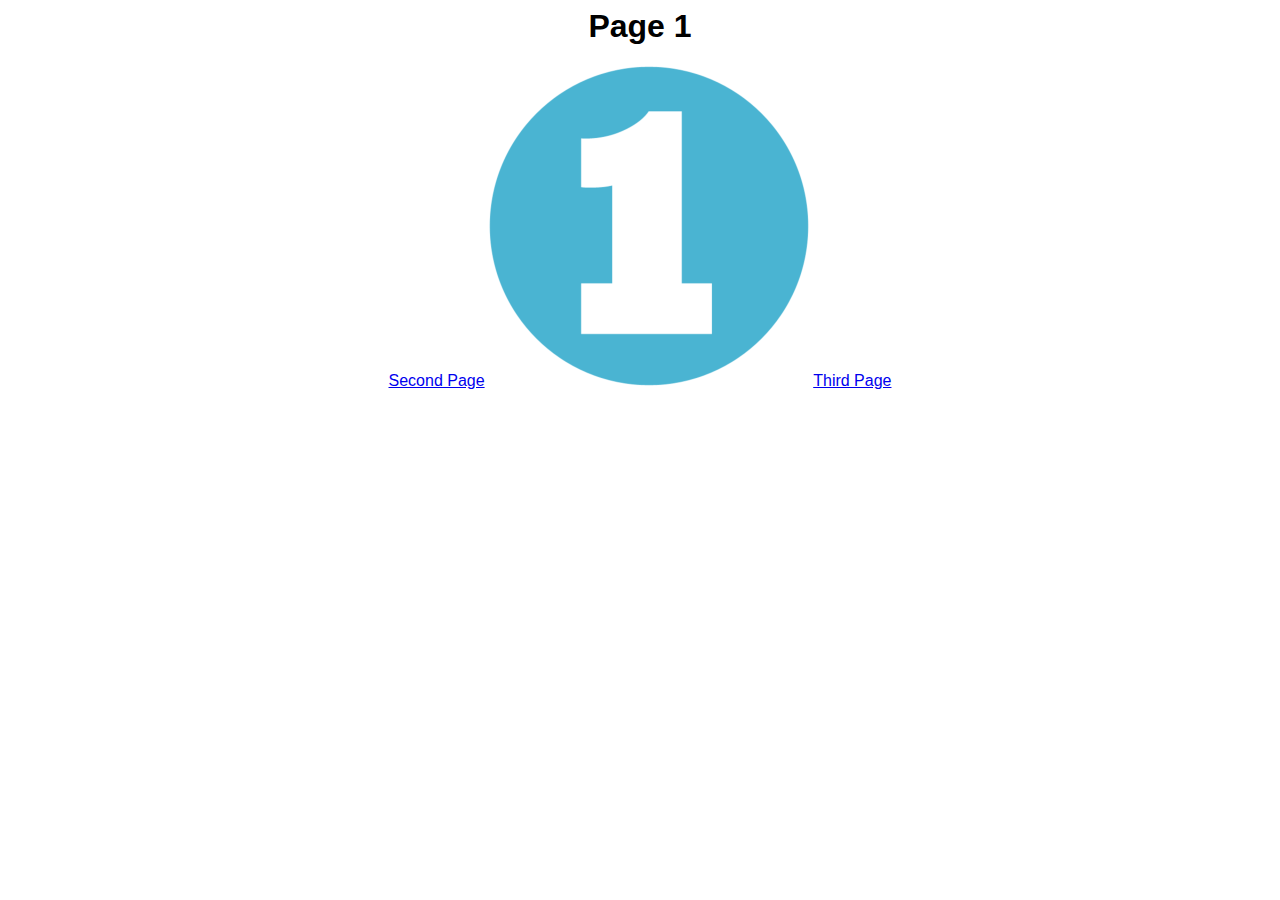
==== index.html @ 36110399 "the image update update" ====
<html lang="en">
<head>
    <meta charset="UTF-8">
    <meta http-equiv="X-UA-Compatible" content="IE-Edge">
    <meta name="viewport" content="width=device-width, initial-scale=1.0">
    <title>Page 1</title>
    <link rel="stylesheet" type="text/css" href="stylesheet.css">
</head>
<body>
    <h1>Page 1</h1>
    <a href="pagetwo.html">Second Page</a>
    <img src="img/numberone.png" alt="number one">
    <a href="pagethree.html">Third Page</a>
</body>
</html>
---- stylesheet.css ----
body {
    font-family: sans-serif;
    max-width: 40rem;
    margin-left: auto;
    margin-right: auto;
    text-align: center;
}
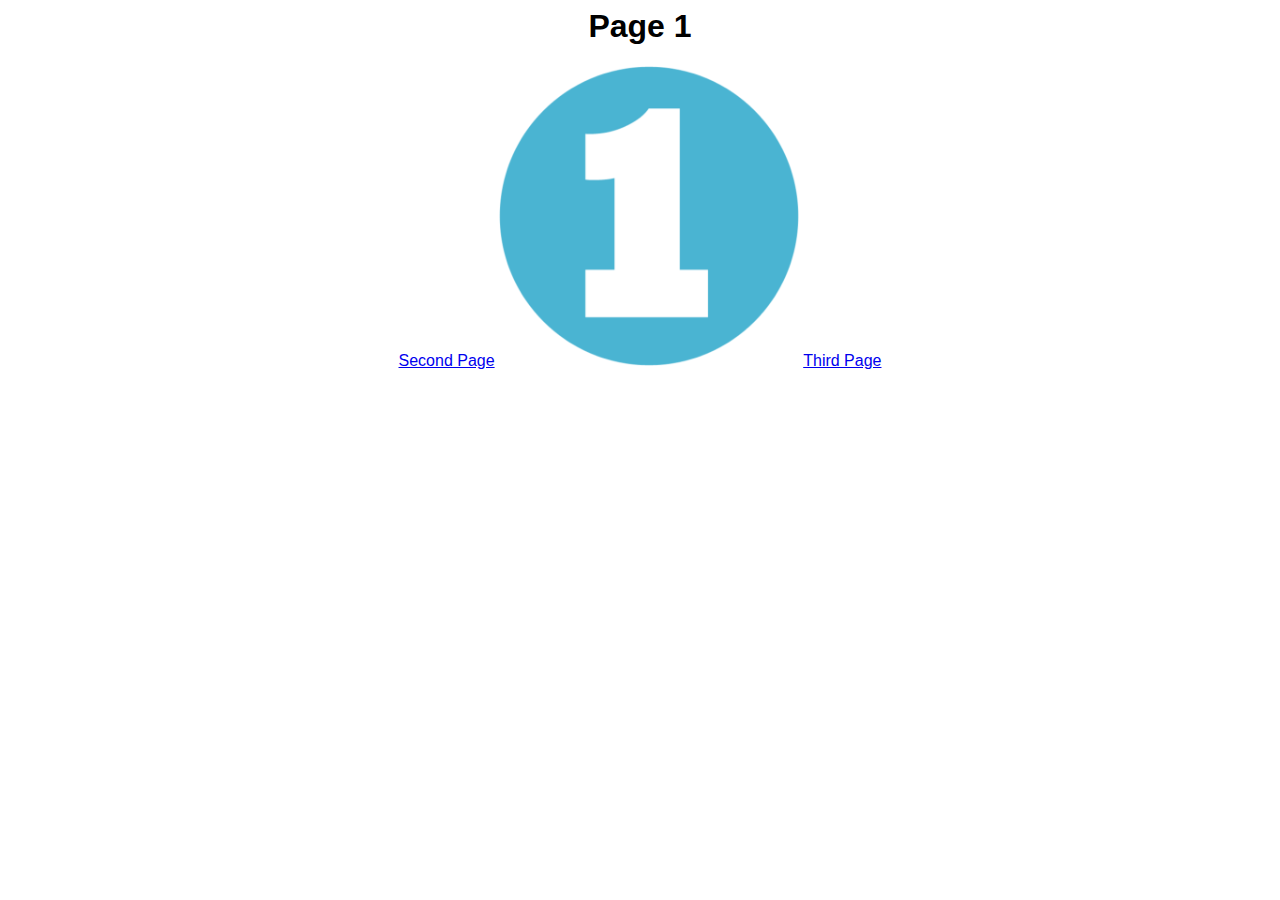
==== commit 9f9ef3bc: "The "we'll see if it works" update" ====
--- a/stylesheet.css
+++ b/stylesheet.css
@@ -5,3 +5,8 @@
     margin-right: auto;
     text-align: center;
 }
+
+img {
+width: 300px;
+Height: 300px;
+}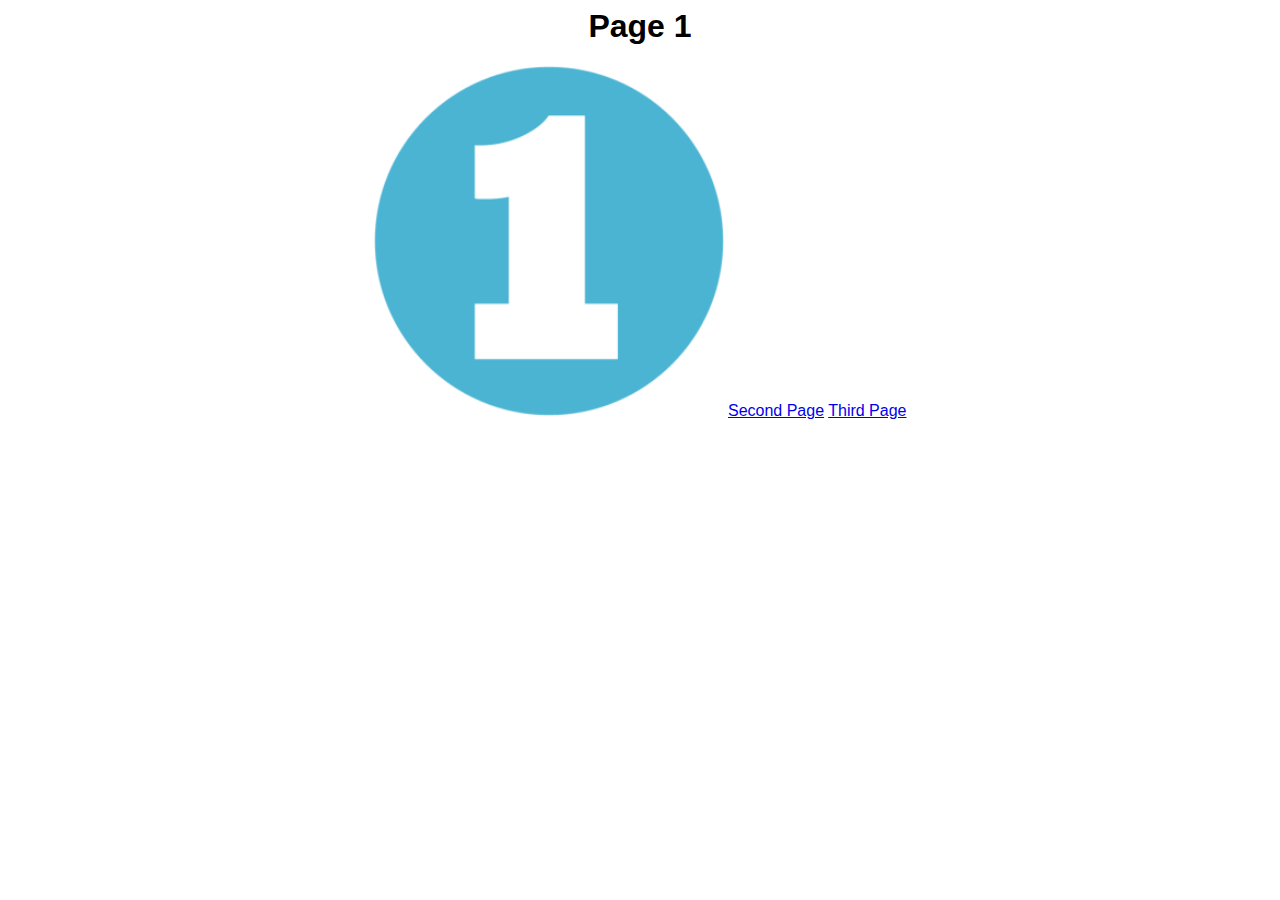
==== commit d64479ea: "the "YES IT WORKED" update" ====
--- a/index.html
+++ b/index.html
@@ -8,8 +8,8 @@
 </head>
 <body>
     <h1>Page 1</h1>
+    <img src="img/numberone.png" alt="number one">
     <a href="pagetwo.html">Second Page</a>
-    <img src="img/numberone.png" alt="number one">
     <a href="pagethree.html">Third Page</a>
 </body>
 </html>--- a/stylesheet.css
+++ b/stylesheet.css
@@ -7,6 +7,6 @@
 }
 
 img {
-width: 300px;
-Height: 300px;
+width: 350px;
+Height: 350px;
 }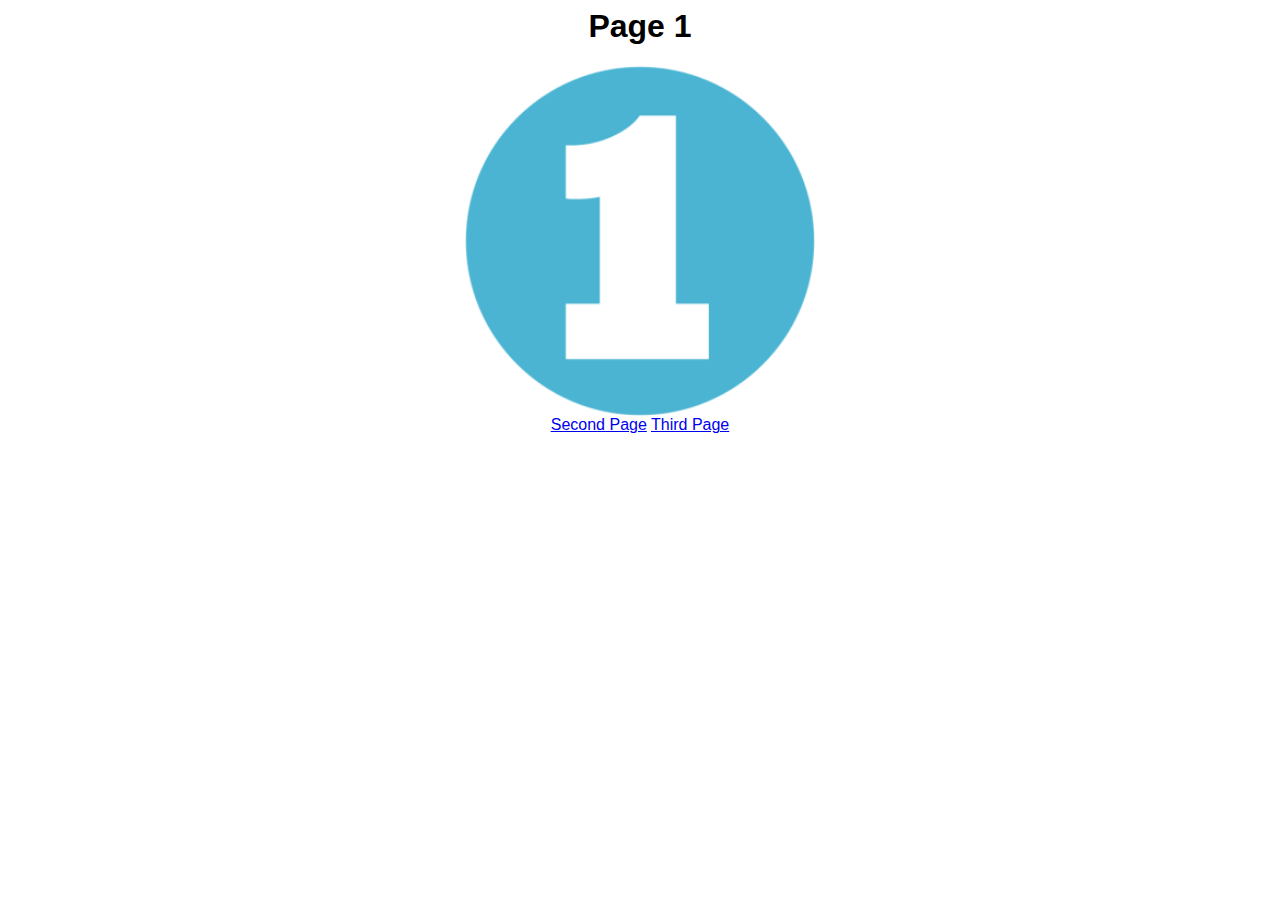
==== commit ed07f544: "The "wait what did I just do" update" ====
--- a/index.html
+++ b/index.html
@@ -9,6 +9,7 @@
 <body>
     <h1>Page 1</h1>
     <img src="img/numberone.png" alt="number one">
+    <br>
     <a href="pagetwo.html">Second Page</a>
     <a href="pagethree.html">Third Page</a>
 </body>
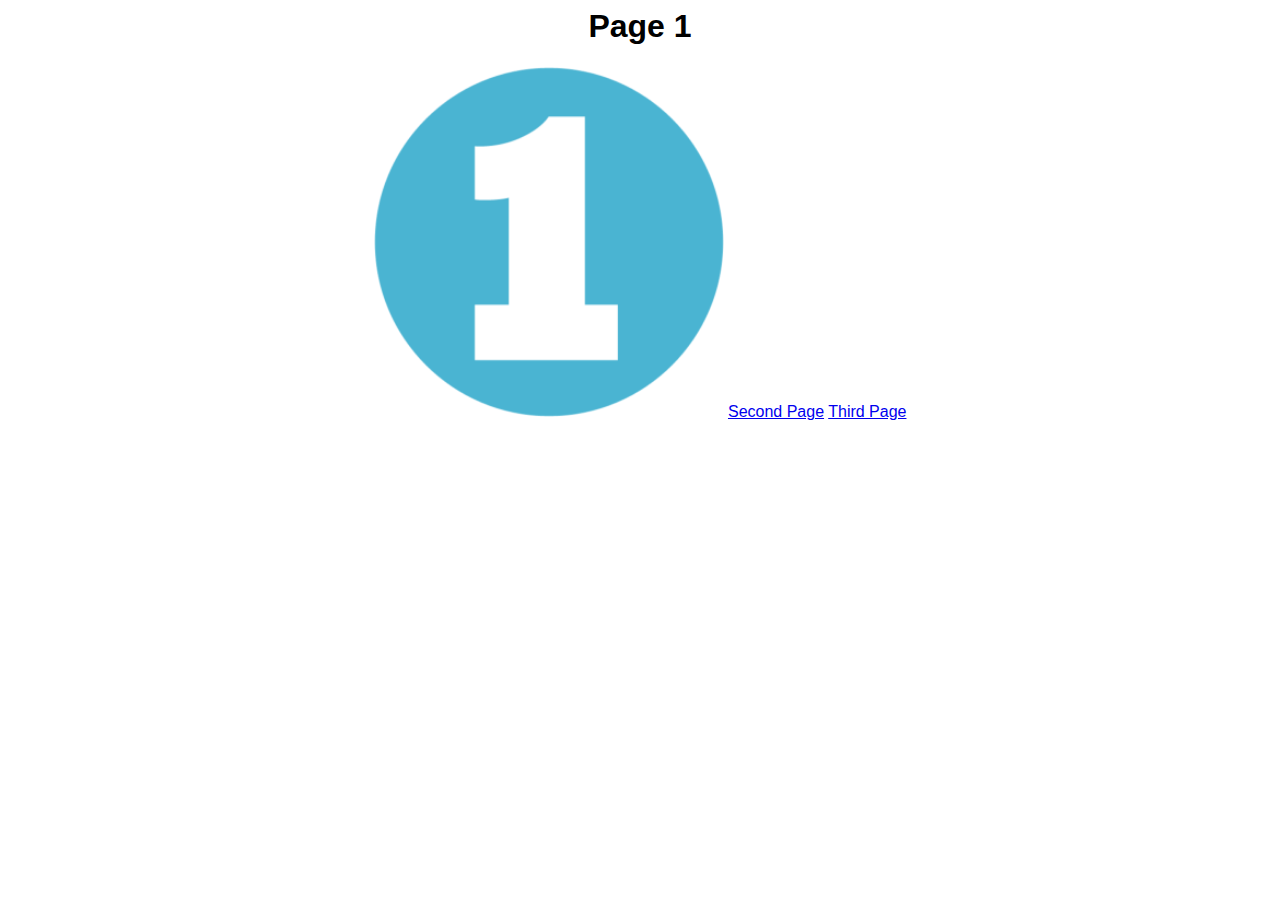
==== commit b2f8bf40: "the 0.5px update" ====
--- a/index.html
+++ b/index.html
@@ -9,7 +9,6 @@
 <body>
     <h1>Page 1</h1>
     <img src="img/numberone.png" alt="number one">
-    <br>
     <a href="pagetwo.html">Second Page</a>
     <a href="pagethree.html">Third Page</a>
 </body>
--- a/stylesheet.css
+++ b/stylesheet.css
@@ -9,4 +9,5 @@
 img {
 width: 350px;
 Height: 350px;
+margin-top: 0.5px;
 }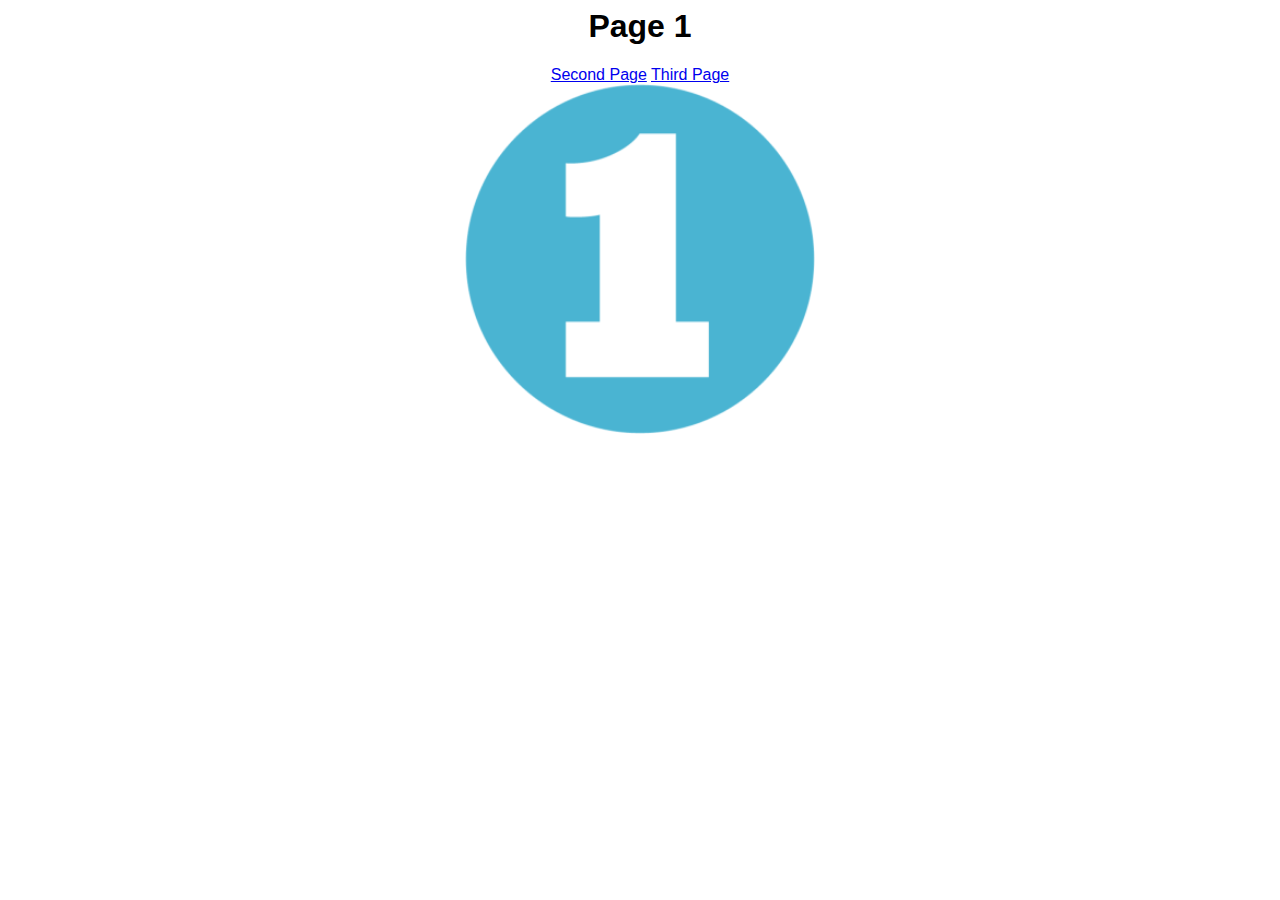
==== commit 9f8e405e: "nevermid=nd it's this one" ====
--- a/index.html
+++ b/index.html
@@ -8,8 +8,9 @@
 </head>
 <body>
     <h1>Page 1</h1>
-    <img src="img/numberone.png" alt="number one">
     <a href="pagetwo.html">Second Page</a>
     <a href="pagethree.html">Third Page</a>
+    <br>
+    <img src="img/numberone.png" alt="number one">
 </body>
 </html>--- a/stylesheet.css
+++ b/stylesheet.css
@@ -4,10 +4,10 @@
     margin-left: auto;
     margin-right: auto;
     text-align: center;
+    align-items: center;
 }
 
 img {
 width: 350px;
 Height: 350px;
-margin-top: 0.5px;
 }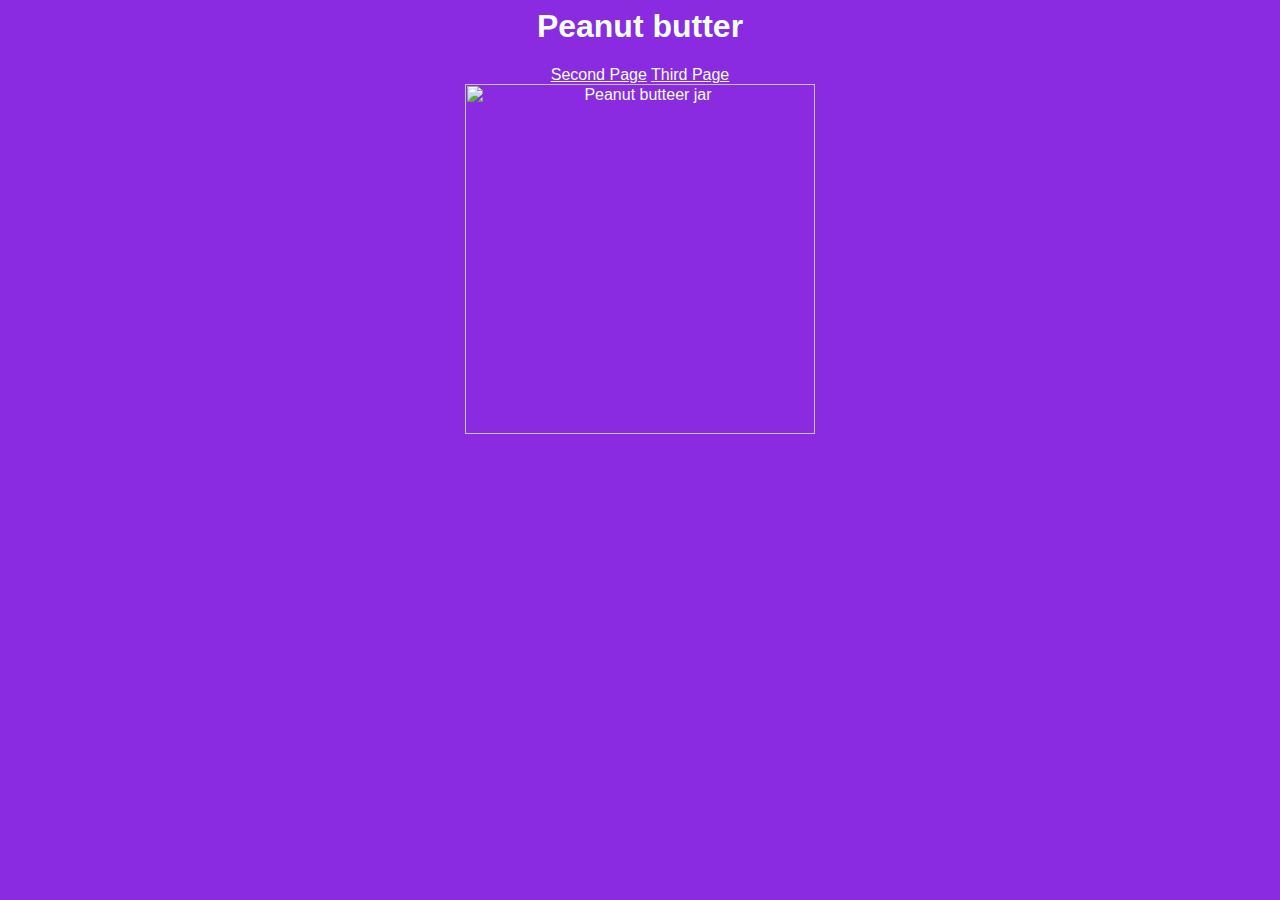
==== commit 24132114: "The Final Product 1.0.0" ====
--- a/index.html
+++ b/index.html
@@ -6,11 +6,11 @@
     <title>Page 1</title>
     <link rel="stylesheet" type="text/css" href="stylesheet.css">
 </head>
-<body>
-    <h1>Page 1</h1>
-    <a href="pagetwo.html">Second Page</a>
-    <a href="pagethree.html">Third Page</a>
+<body class="purple">
+    <h1>Peanut butter</h1>
+    <a class="links" href="pagetwo.html">Second Page</a>
+    <a class="links" href="pagethree.html">Third Page</a>
     <br>
-    <img src="img/numberone.png" alt="number one">
+    <img src="img/Pbutter.png" alt="Peanut butteer jar">
 </body>
 </html>--- a/stylesheet.css
+++ b/stylesheet.css
@@ -5,9 +5,26 @@
     margin-right: auto;
     text-align: center;
     align-items: center;
-}
+    color: honeydew;
+    }
 
 img {
 width: 350px;
 Height: 350px;
+}
+
+.purple {
+    background-color: blueviolet;
+}
+
+.goldenrod {
+    background-color: goldenrod;
+}
+
+.pink {
+    background-image: linear-gradient(to bottom right,magenta, cyan, #FF6700);
+}
+
+.links {
+    color: honeydew;
 }